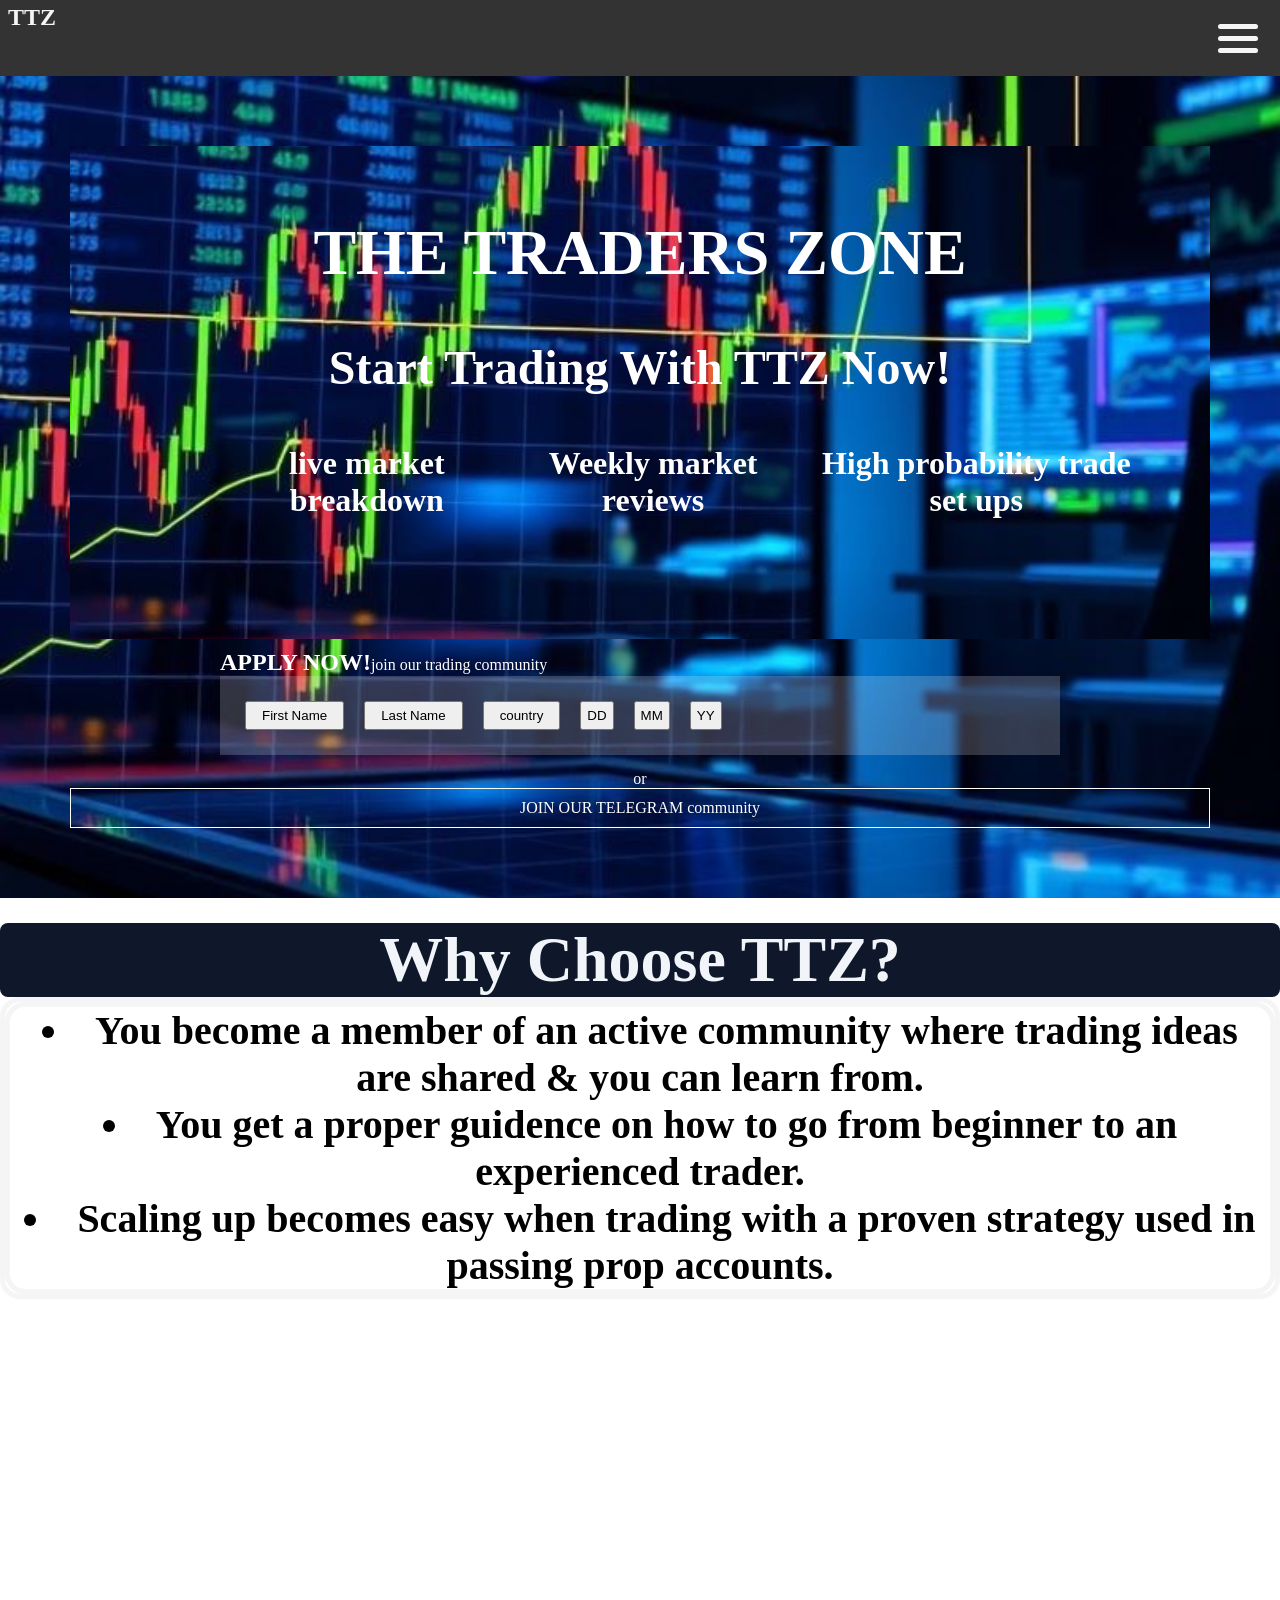
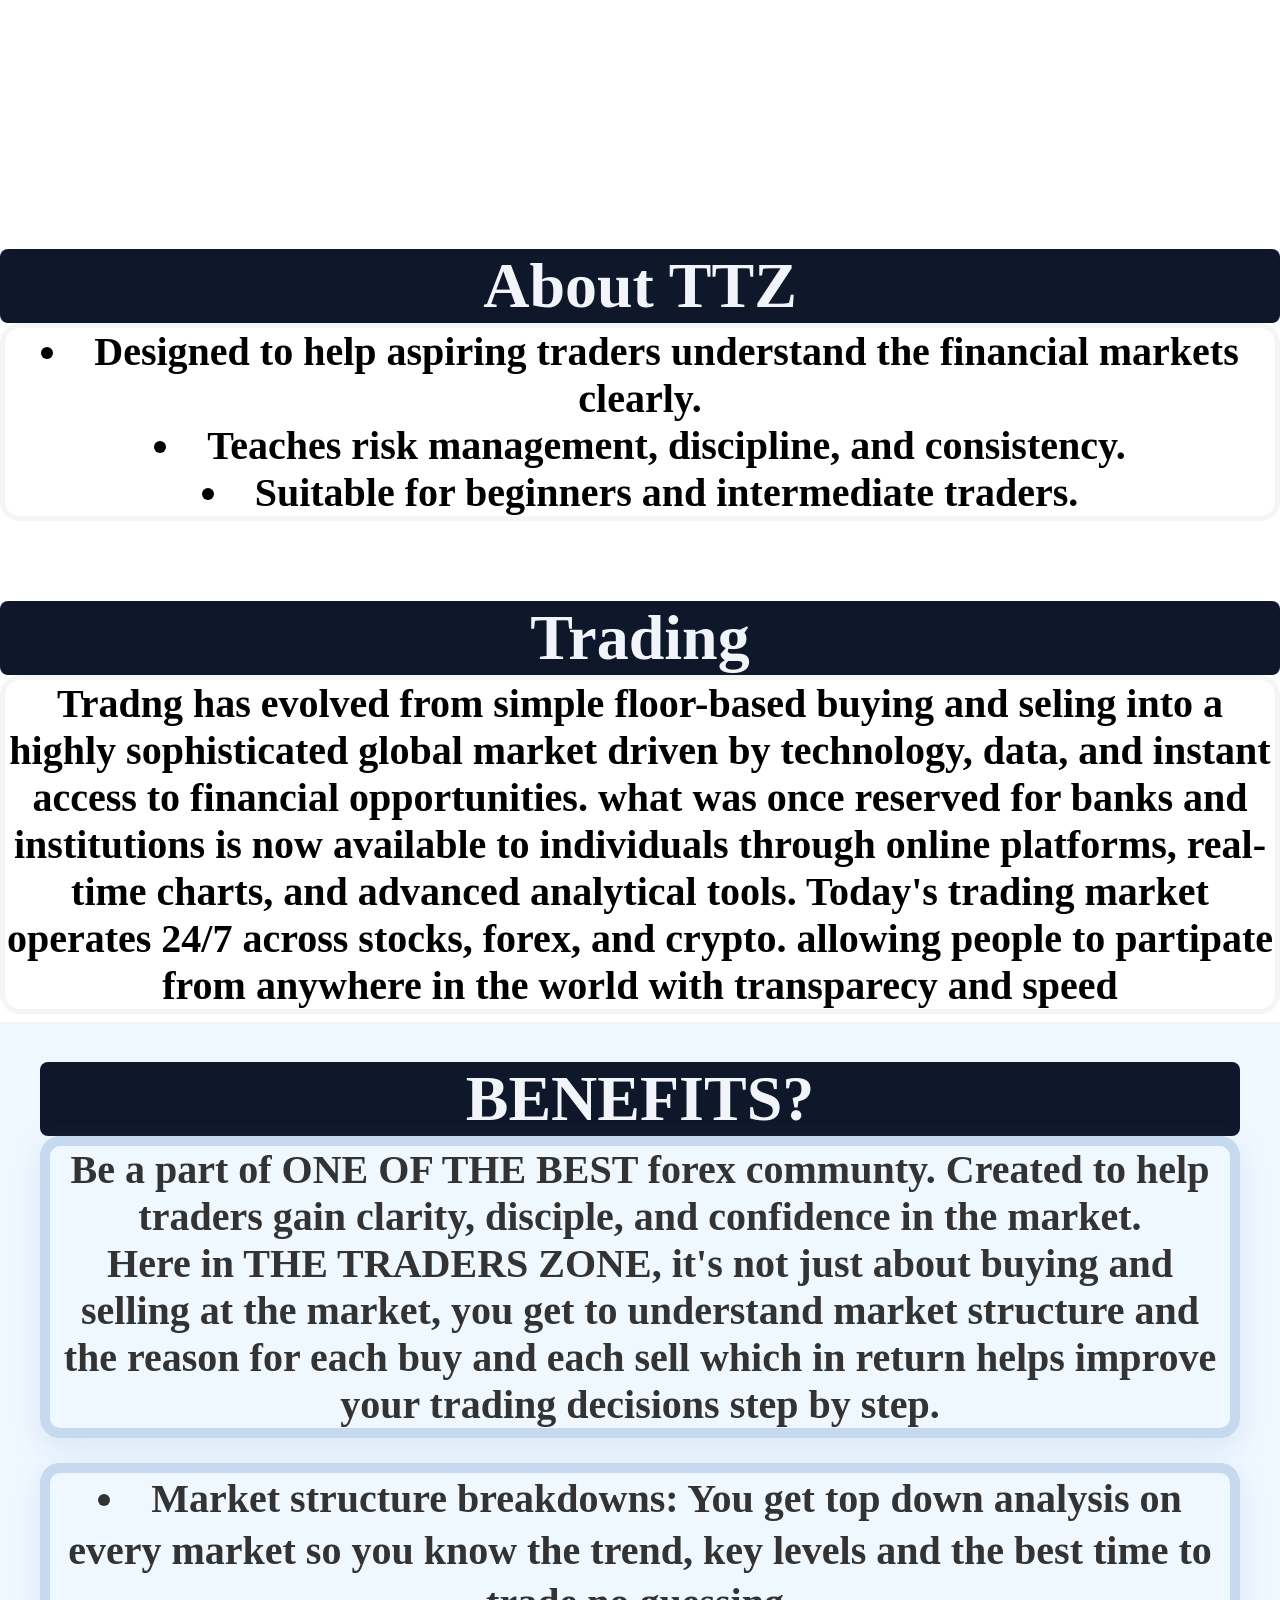
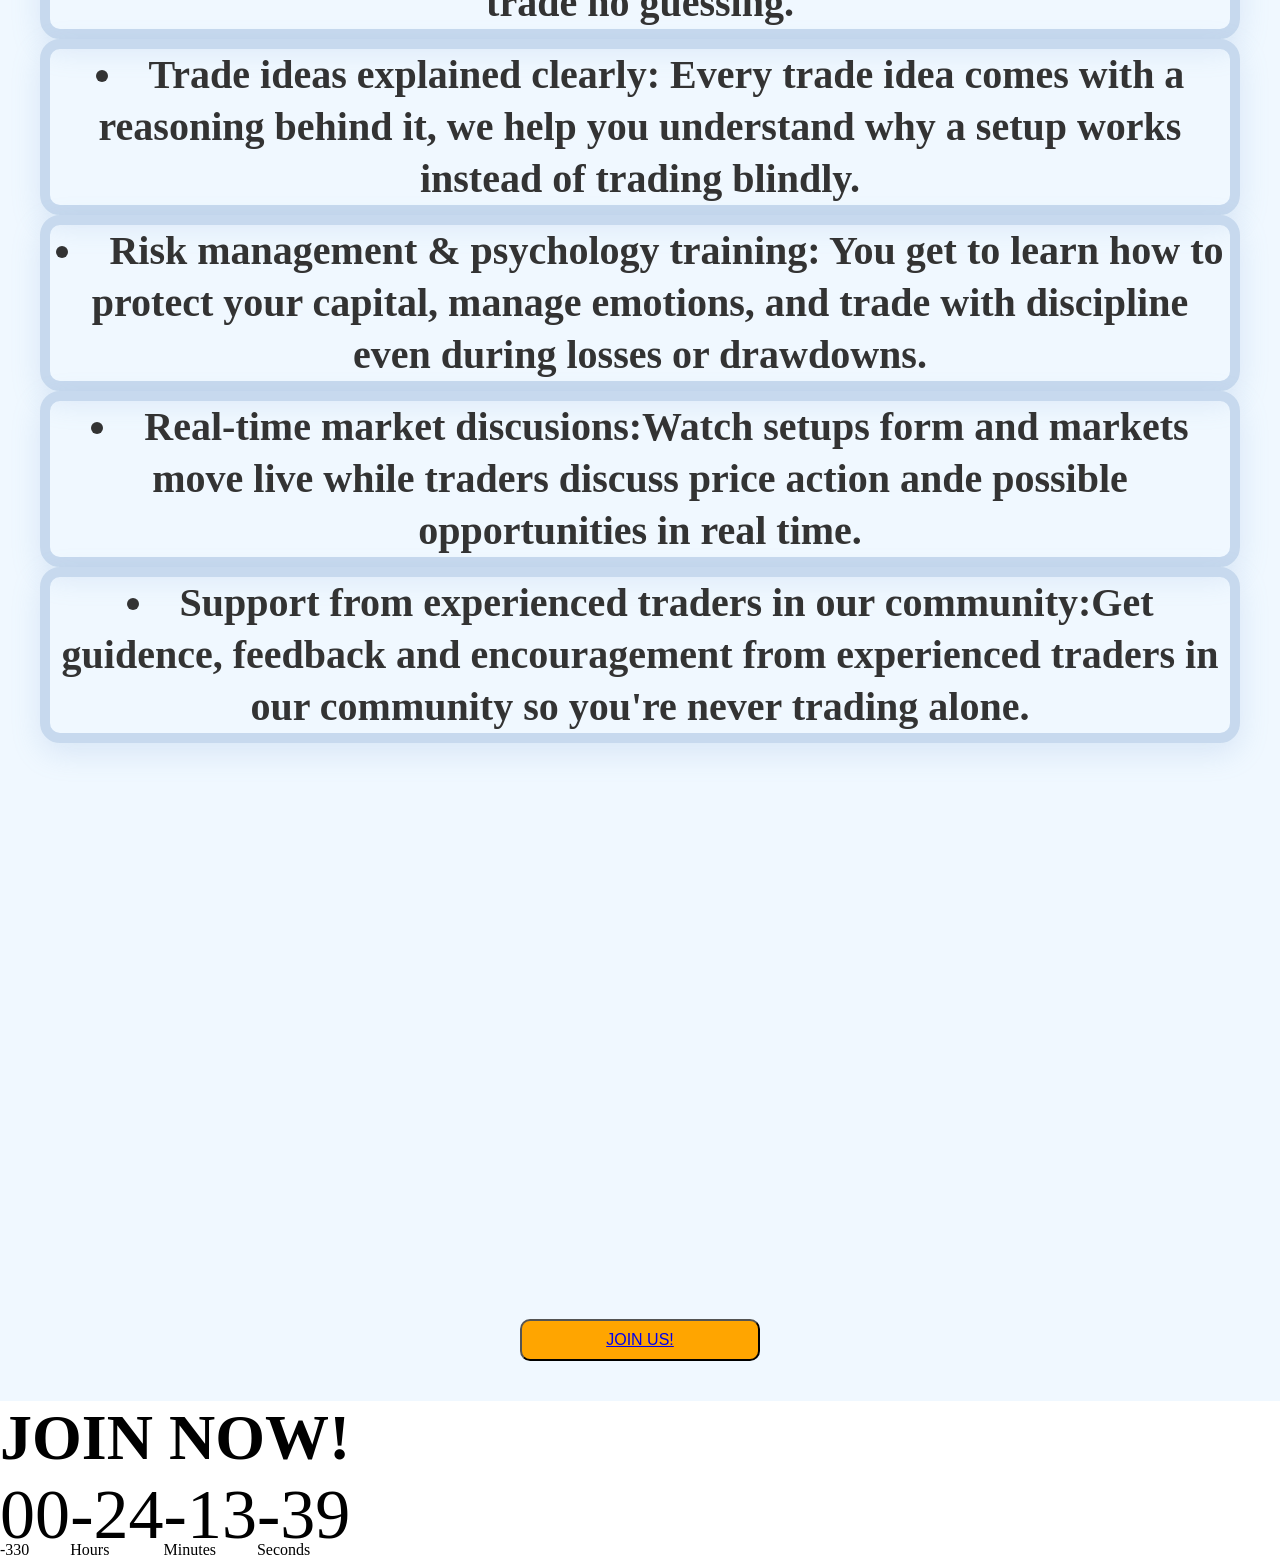
==== mine/index.html @ e95917c3 "Rename hen.html file to index.html" ====
<!DOCTYPE html>
<html lang="en">
<head>
    <meta charset="UTF-8">
    <meta name="author" content="Henry">
    <meta name="description" content="The Traders Zone ">
    <meta name="viewport" conent="width=device-width, initial-scale=1.0">
    <title>The Traders Zone</title>
    <link rel="stylesheet" href="hen.css">
    
<body>
    
    <header>
        <section class="header-title-line">
       <h1>TTZ</h1>
       <button class="menu-button">
        <div class="menu-icon"></div>
       </button>
        </section>
<nav>
     <ul>
        <li><a href="#apply">Apply</a></li>
       <li><a href="#about">About</a></li>
       <li> <a href="#trading">Trading</a></li>
       <li><a href="#learn">Learn Trading</a></li>
       <li><a href="#grow">Grow with us</a></li>
    </ul>
</nav>
</header>
<article class="width">
 <div class="page">
    
    <section class="deep" id="apply">
        <div class="rotate">
        
<div class="deep">
    <h1 class="deep__h1">THE TRADERS ZONE</h1>
    <h2 class="deep__h2">Start Trading With TTZ Now!</h2>
    <span class="deep__span">
    <ul class="deep__ul">
    <li>live market breakdown</li>
    <li>Weekly market reviews</li>
    <li>High probability trade set ups</li>
</ul>
</span>
   </div>

       <div  class="top">
        <span  class="top__p"><p><span class="top__span">APPLY NOW!</span>join our trading community</p></span>
           <div class="pink">
                <button class="grow">First Name</button>
                <button class="grow">Last Name</button>
                <button class="grow">country</button>
                <button>DD</button>
                <button>MM</button>
                <button>YY</button>
            </div>
        </div>
       <p class="alone">or</p>
       <div class="set">
        <p>JOIN OUR TELEGRAM community</p>
       </div>
   
    </div>
    </section>
</article>
    <main>
    <section class="list" id="about">
        <div class="rotate">
        <div class="list__div1">
           
        <h2 class="list__h2">Why Choose TTZ?</h2>
    <div class="edit">
        <span class="edit3">
        <UL class="list__ul">
            <LI>You become a member of an active community where trading ideas are shared & you can learn from.</LI>
            <li>You get a proper guidence on how to go from beginner to an experienced trader.</li>
            <li>Scaling up becomes easy when trading with a proven strategy used in passing prop accounts.</li>
        </UL>
        </span>
    </div>
    </div>
</div>
        <div class="image">
            <img src="IWIU0989.JPG" alt="" width="700" height="700" class="image__im">
        </div>
    <div class="rotate">
    <div class="list__div2">
            <h2 class="list__h2" >About TTZ</h2>
            <div class="edit">
        <ul class="list__ul">
            <li>Designed to help aspiring traders understand the financial markets clearly.</li>
            <li>Teaches risk management, discipline, and consistency.</li>
            <li>Suitable for beginners and intermediate traders.</li>
        </ul>
    </div>
    </div>
</div>
    </section>
  <section class="history" id="trading">
    <div class="rotate">
    <h2 class="history__h2">Trading</h2>
    <div class="edit">
    <p>Tradng has evolved from simple floor-based buying and seling  into a highly sophisticated global market driven by technology, data, and instant access to financial opportunities. what was once reserved for banks and institutions is now available to individuals through online platforms, real-time charts, and advanced analytical tools. Today's trading market operates 24/7 across stocks, forex, and crypto. allowing people to partipate from anywhere in the world with transparecy and speed</p>
</div>
    

  </section>
  <section class="learn" id="learn">
    <div class="rotate">
        <h3 class="learn__h2">BENEFITS?</h3>

        <div class="edit2"> 
    <p>Be a part of ONE OF THE BEST forex communty. Created to help traders gain clarity, disciple, and confidence in the market.</p>
    <p>Here in THE TRADERS ZONE, it's not just about buying and selling at the market, you get to understand market structure and the reason for each buy and each sell which in  return helps improve your trading decisions step by step. </p>
</div>
    
    <ul class="learn__ul2">
        <div class="edit2">
        <li>Market structure breakdowns: You get top down analysis on every market so you know the trend, key levels and the best time to trade no guessing.</li>
    </div>
       <div class="edit2">
        <li>Trade ideas explained clearly: Every trade idea comes with a reasoning behind it, we help you understand why a setup works instead of trading blindly.</li>
    </div>
    <div class="edit2">
        <li>Risk management & psychology training: You get to learn how to protect your capital, manage emotions, and trade with discipline even during losses or drawdowns.</li>
    </div>
    <div class="edit2">
        <li>Real-time market discusions:Watch setups form and markets move live while traders discuss price action ande possible opportunities in real time.</li>
    </div>
    <div class="edit2">
        <li>Support from experienced traders in our community:Get guidence, feedback and encouragement from experienced traders in our community so you're never trading alone.
        </li>
    </div>

    </ul>
</div>

    <img src="IMG_0451.JPG" alt="" width="700px" height="700px" class="image__im">
    <div class="dot">
    <button class="tbutton">

        <a href="https://wa.me/2349153141112">JOIN US!</a>
    </button>
</div>
  </section>
</main>

<footer id="grow">
    <div class="container">
   <div class="content">
    <h1>JOIN NOW!</h1>
    <div class="launch-time">
         <div>
            <p>00</p>
            <span id="days">Days</span>
         </div>
         <div>
            <p id="hours">00</p>
            <span>Hours</span>
         </div>
         <div>
            <p id="minutes">00</p>
            <span>Minutes</span>
         </div>
         <div>
            <p id="seconds">00</p>
            <span>Seconds</span>
         </div>
        
    </div>
    
   </div>
   

  
</div>
<script>
    var countDownDate = new Date("Jan 10, 2026 00:00:00").getTime();
    var x = setInterval(function(){
        var now = new Date().getTime();
        var distance = countDownDate - now;

        var days = Math.floor(distance/(1000 * 60 * 60 *24));
        var hours = Math.floor((distance % (1000 * 60 * 60 *24)) / (1000 * 60 *60)) ;
        var minutes = Math.floor((distance % (1000 * 60 * 60 )) / (1000 * 60 )) ;
        var seconds= Math.floor((distance % (1000 * 60 )) / 1000 ) ;

        document.getElementById("days").innerHTML = days;
        document.getElementById("hours").innerHTML = hours;
        document.getElementById("minutes").innerHTML =minutes;
        document.getElementById("seconds").innerHTML = seconds;
    },1000)

    if(distance < 0) {
        clearInterval(x)

        document.getElementById("days").innerHTML = "00";
        document.getElementById("hours").innerHTML = "00";
        document.getElementById("minutes").innerHTML = "00";
        document.getElementById("seconds").innerHTML = "00";
    }
</script>


    
</footer>

    
</body>
</html>
---- mine/hen.css ----
/*css reset*/
*,
*::after,
*::before{
  padding: 0;
  margin: 0;
  box-sizing: border-box;
}
img{
    display: block;
    max-width: 100%;
    height: auto;
  }
  :Root{
    --font-color:rgb(40, 176, 40);
    --button-color:orange;
    --color:black;
  }
  html{
    scroll-behavior: smooth;
    
  }
  .wrap{
    white-space: wrap;
  }
  .nowrap{
    white-space: nowrap;
  }
  body{
    min-height: 100vh;
   margin: 0 auto;
   overflow-x: hidden;
   width: 100%;
  }
 
  
  
 
  main,
  article {
    display: grid;
    place-content: center;
    grid-template-columns: 100%;
    text-align: center;
    position: relative;
    overflow-x: hidden;
   width: 100%;
    
    
    
   }

  /*header*/
  header{
    background-color: #333;
    color: whitesmoke;
    position: sticky;
    top: 0;
    z-index: 1000;

}
  
.header-title-line{
    padding: 0.25rem 0.5rem;
    display: flex;
    flex-flow: row nowrap;
    justify-content: space-between;
}
.menu-button{
    background-color: transparent;
    border: none;
    width: 48px;
    height: 48px;
    display: flex;
    justify-content:center;
    align-items: center;
    position: relative;
}
.menu-icon,
.menu-icon::before,
.menu-icon::after{
background-color: whitesmoke;
width: 40px;
height: 5px;
border-radius: 5px;
position: absolute;
transition: all 0.5s;
}
.menu-icon::before,
.menu-icon::after{
    content: "";
}
.menu-icon::before{
    transform: translate(-20px, -12px);
}
.menu-icon::after{
    transform: translate(-20px, 12px);
}
:is(header:hover, header:focus-within) .menu-icon{
    background-color: transparent;
    transform: rotate(720deg);
}
:is(header:hover, header:focus-within) .menu-icon::before{
    transform: translateX(-20px) rotate(45deg);
}
:is(header:hover, header:focus-within) .menu-icon::after{
    transform: translateX(-20px) rotate(-45deg);
}
:is(header:hover, header:focus-within) nav{
    display: block;
}

nav{
  background-color: #333;
  display: none;
  transform-origin: top center;
  animation: showmenu 0.5s ease-in-out forwards;
  background-color: var(--header-bgcolor);
  
}
@keyframes showmenu {
  0%{
      transform: scaleY(0);
  }
  80%{
      transform: scaleY(1.2);
  }
  100%{
   transform: scaleY(1);
  }
}
nav ul{
  list-style-type: none;
  display: flex;
  flex-flow: column nowrap;
}
nav li{
  padding: 0.5rem;
  font-size: 2rem;
  font-weight: bolder;
}
nav a{
  display: block;
  text-align: center;
  width: 80%;
  margin: auto;
}
nav a:any-link{
  color: var(--header-color);
  font-weight: bold;
  text-decoration: none;

}
nav a:hover, 
nav a:focus{
  transform: scale(1.2);
  transition: all 0.3s;
}
nav ul li:last-child{
  position: sticky;
  bottom: 0;

}
  

  
   /*main*/

   .deep{
    
    padding:70px;
    margin-bottom:10px;
    color: white;
    background-image: url(IMG_0395.JPG);
    background-size:cover;
    background-repeat:no-repeat;
    background-position: center; 
    transform-origin: bottom;
    animation: deep linear forwards;
    animation-timeline: view();
    animation-range: exit;
   }
   @keyframes deep {
    5%{opacity: 1;}
    85%, 100%{opacity: 0; scale: 1.5;}
    
   }
   
   
   .flex{
    color: var(--font-color);
   }
   .top{
    display: flex;
    flex-direction: column;
   }
   .top__p{
    display: grid;
    grid-template-columns: 100%;
    padding-left: 150px;
    text-align: left;
    white-space: nowrap;
    
   }
   .top__span{
    font-size: 1.5rem;
    font-weight: bold;
   }
   .pink{
    display: flex;
    flex-flow: row nowrap; 
    padding: 15px;
    margin: 0 150px;
    background-color: rgba(248, 243, 243, 0.2);
  
   }
   button{
    margin: 10px;
    padding: 5px;
    white-space: nowrap;
    
   }
   .grow{
    padding: 5px 15px;
   }
   .deep__h1{
    font-size: 4rem;
    margin-bottom: 50px;
    font-weight: bolder;
   }
   .deep__h2{
      font-size: 3rem;
      font-weight: bold;
   }
   
   .deep__ul{
    display: flex;
    flex-flow: row nowrap;
    gap: 2rem;
    padding-top: 50px;
    padding-bottom: 50px;
    padding-left: 100px;
    font-size: 2rem;
    list-style-type: none;
    color: white;
    font-weight: bolder;
    
   }
   .alone{
    margin-top: 15px;
   }
   .set{
    margin-top: 30px;
    border: 1px solid;
   
    margin: auto;
    padding: 10px;
   }
  
   .list{
    font-size: 2rem;
    display: grid;
    grid-template-columns: 100%;
    place-content: center;
    border-radius: 5px;
    background-color: white;
    margin-top: 15px;
    padding-bottom: 50px;
   
   }
   .list__h2, 
   .history__h2,
   .learn__h2,
   .learn__h3{
     color: #f1f5f9 ;
     background-color:#0f172a;
     border-radius: 8px;
     font-size: 4rem;
   }
   .list__span{
    margin-top: 10px;
   }
   .edit3{
    display: flex;
    flex-flow: row wrap;
    border: 5px solid whitesmoke;
    margin: auto;
    border-radius: 20px;
    list-style-type: disc;
    list-style-position: inside;

   }
   
   .image{
    display: flex;
    flex-direction: column;
    align-items: center;
    padding: 3rem;
    
    
   }
   .image__im{
    scale:.8; opacity: 0;
    border-radius: 20px;
    margin: auto;
    animation:  fade linear forwards;
    animation-timeline: view();
    animation-range: entry 200px;
    
   
   }
   @keyframes fade {
    
    to {scale:1; opacity:1;}
    
   }
   .list__ul li{
    list-style-type: disc;
    font-weight: bold;
    font-size: 2.5rem;
    list-style-position: inside;
   }
   .history{
    font-size: 2.5rem;
    display: grid;
    grid-template-columns: 100%;
    place-content: center;
    border-radius: 5px;
    margin-top: 30px;
    font-weight: bolder;
    background-color: white;
    padding-bottom: 8px;
   
   }
   .tbutton{
    width: 20%;
    margin: auto;
    font-size: 1rem;
    background-color: var(--button-color);
    padding: 10px;
    border-radius: 10px;
    animation: history 3s ease-in-out  infinite;
   }
   .dot{
    margin-top: 20px;

   }
   @keyframes history {
    0%{
      transform: scale(0);
    }
    80%{
      transform: scale(1);
    }
    100%{
      transform: scale(1.5);
    }
    
   }
   .green{
    color: #1e1b4b;
    font-weight: bolder;
    font-size: 3rem;
   }
   .space, .learn__ul2{
    margin-bottom: 20px;
   }

   .learn{
    background-color: aliceblue;
    padding: 40PX;
    color:#333 ;
    font-size: 2.5rem;
    font-weight: bolder;
    display: grid;
    grid-template-columns: 100%;
    place-content: center;
   }
   .learn__ul2 {
    line-height: 1.3;
    list-style-type: disc;
    list-style-position: inside;
    margin-top: 25px;

   }
   .rotate{
    animation: rotate linear;
    animation-timeline: view();
    animation-range: exit -200px;

   }
   @keyframes rotate{
    to {opacity: 0;}
   }
   .edit{
    display: flex;
    flex-flow: row wrap;
    border: 5px solid whitesmoke;
    margin: auto;
    border-radius: 20px;
   
   }
   .edit2{
   
    border: 10px solid #C7D9EE;
    box-shadow: 0 10px 30px rgba(120, 160, 210, 0.2);
    border-radius: 20px;
   }
   .container{
    position: relative;
    
    
   }
   .content{
    position: absolute;
    color: #000;
    
   }
   .content h1{
    font-size: 64px;
    font-weight: 700;
    
    
   }
   
   .launch-time{
    display: flex;
   }
   .launch-time div{
    flex-basis: 100px;
   }
   .launch-time p{
    font-size: 70px;
    margin-bottom: -14px;
   }
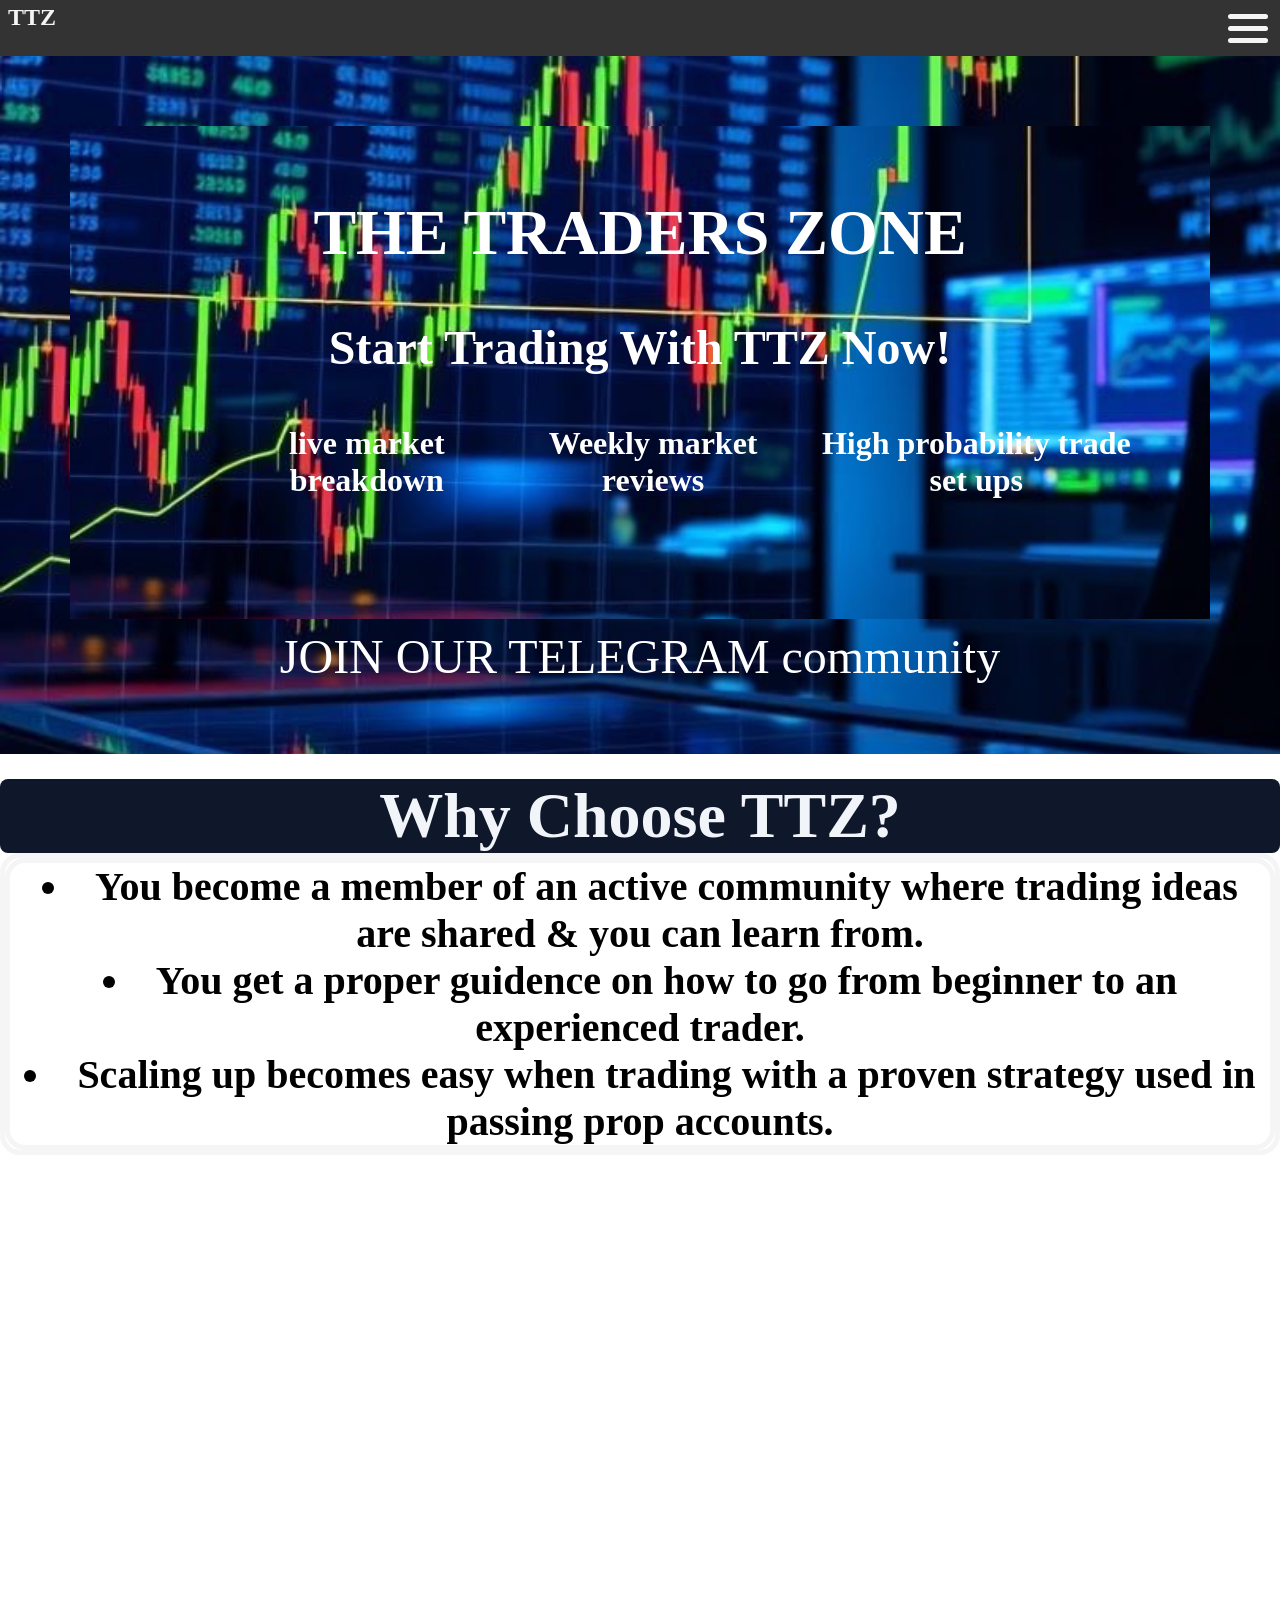
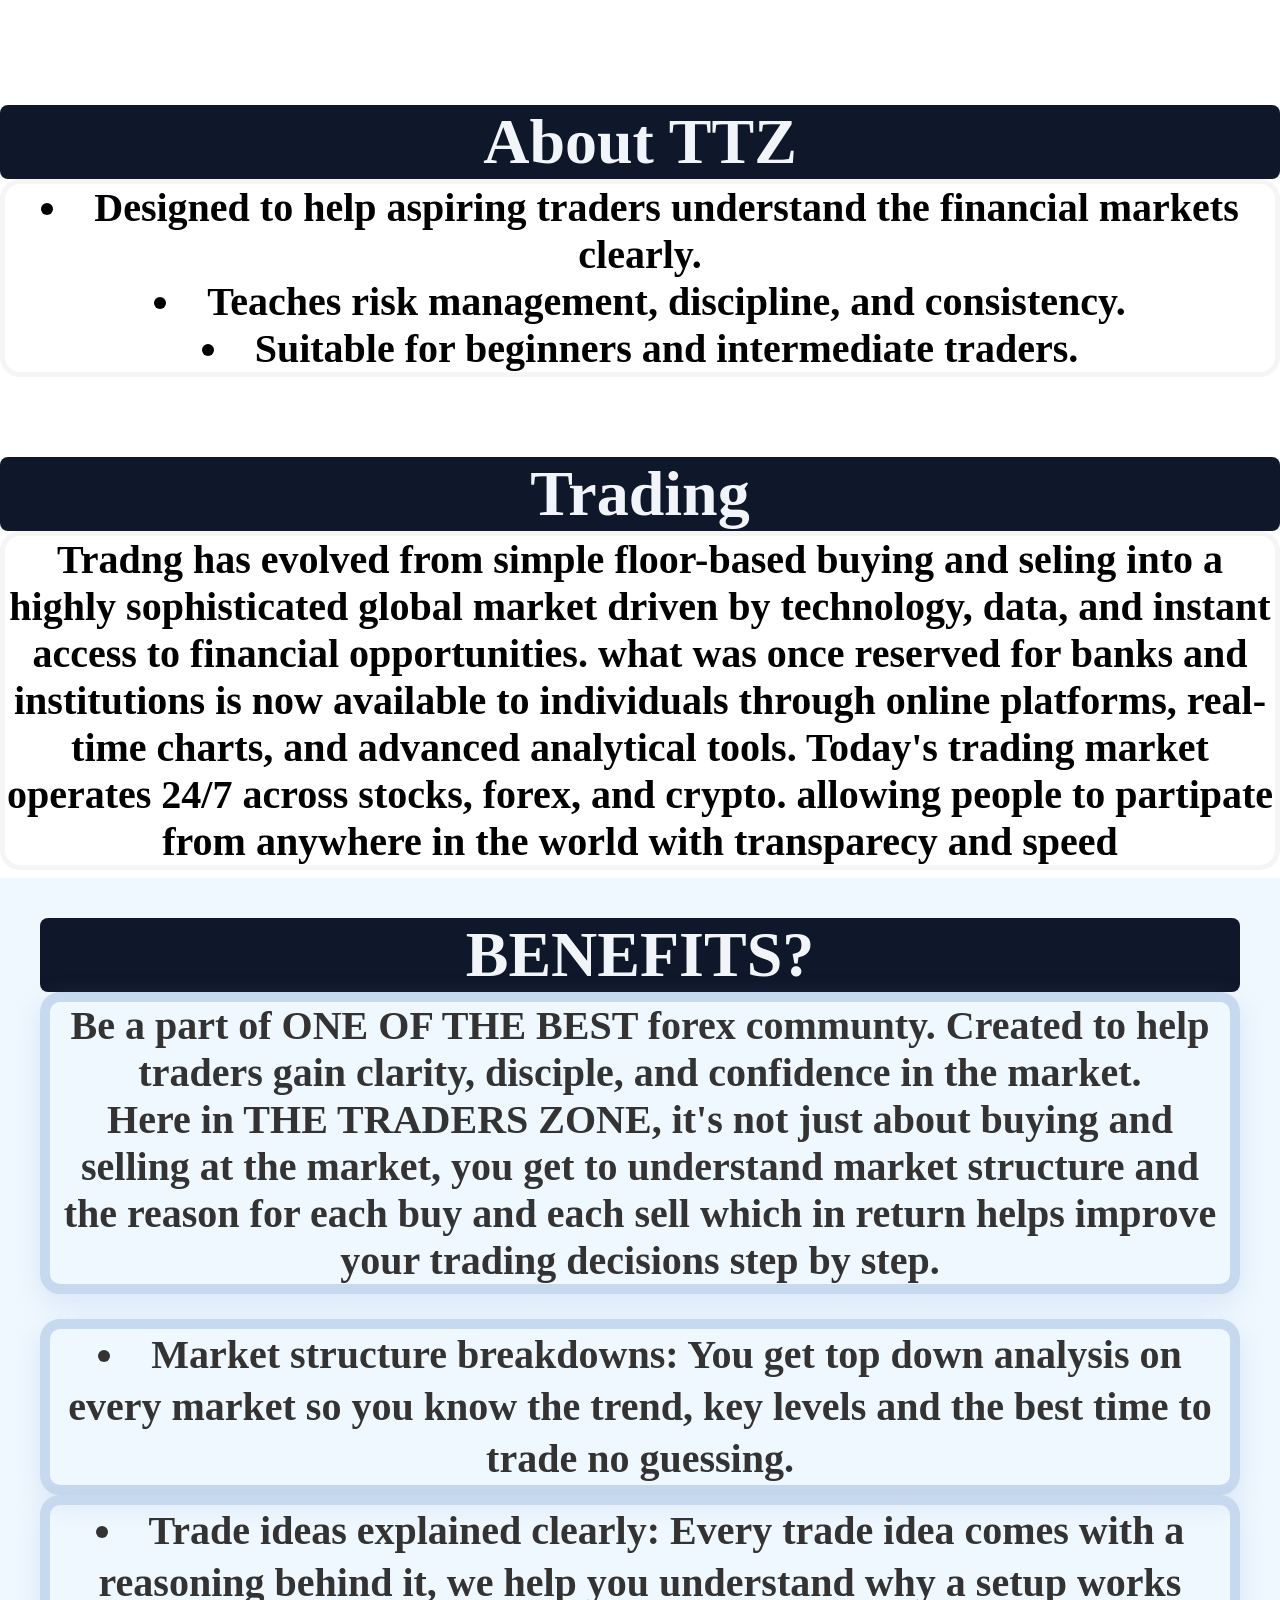
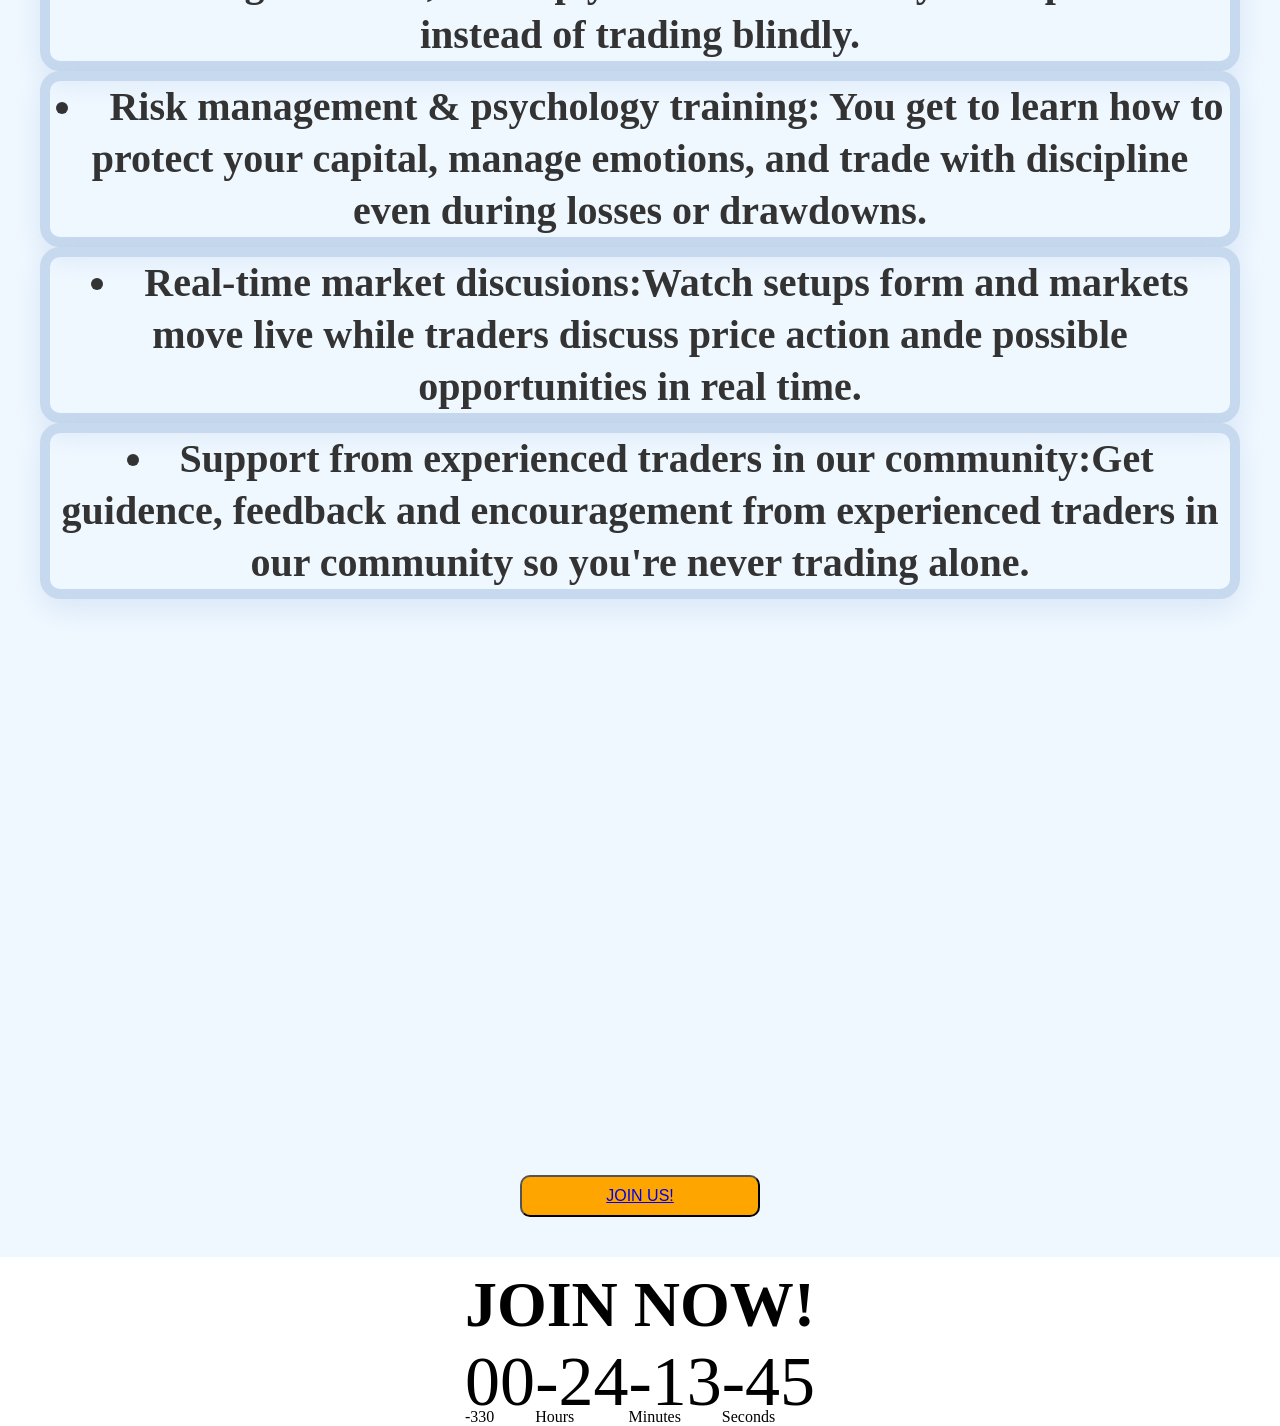
==== commit f8b2a779: "Updated mine folder" ====
--- a/mine/index.html
+++ b/mine/index.html
@@ -46,18 +46,7 @@
    </div>
 
        <div  class="top">
-        <span  class="top__p"><p><span class="top__span">APPLY NOW!</span>join our trading community</p></span>
-           <div class="pink">
-                <button class="grow">First Name</button>
-                <button class="grow">Last Name</button>
-                <button class="grow">country</button>
-                <button>DD</button>
-                <button>MM</button>
-                <button>YY</button>
-            </div>
-        </div>
-       <p class="alone">or</p>
-       <div class="set">
+       
         <p>JOIN OUR TELEGRAM community</p>
        </div>
    
--- a/mine/hen.css
+++ b/mine/hen.css
@@ -193,6 +193,7 @@
    .top{
     display: flex;
     flex-direction: column;
+    font-size: 3rem;
    }
    .top__p{
     display: grid;
@@ -214,12 +215,7 @@
     background-color: rgba(248, 243, 243, 0.2);
   
    }
-   button{
-    margin: 10px;
-    padding: 5px;
-    white-space: nowrap;
-    
-   }
+   
    .grow{
     padding: 5px 15px;
    }
@@ -347,13 +343,13 @@
    }
    @keyframes history {
     0%{
-      transform: scale(0);
+      transform: scale(1);
     }
     80%{
-      transform: scale(1);
+      transform: scale(1.3);
     }
     100%{
-      transform: scale(1.5);
+      transform: scale(1.7);
     }
     
    }
@@ -408,12 +404,18 @@
    }
    .container{
     position: relative;
-    
+    display: flex;
+    flex-direction: column;
+    align-items: center;
+    justify-content: center;
+    margin-top: 90px;
+   
     
    }
    .content{
     position: absolute;
     color: #000;
+   
     
    }
    .content h1{
@@ -433,6 +435,4 @@
     font-size: 70px;
     margin-bottom: -14px;
    }
-   
-  
-   +  
